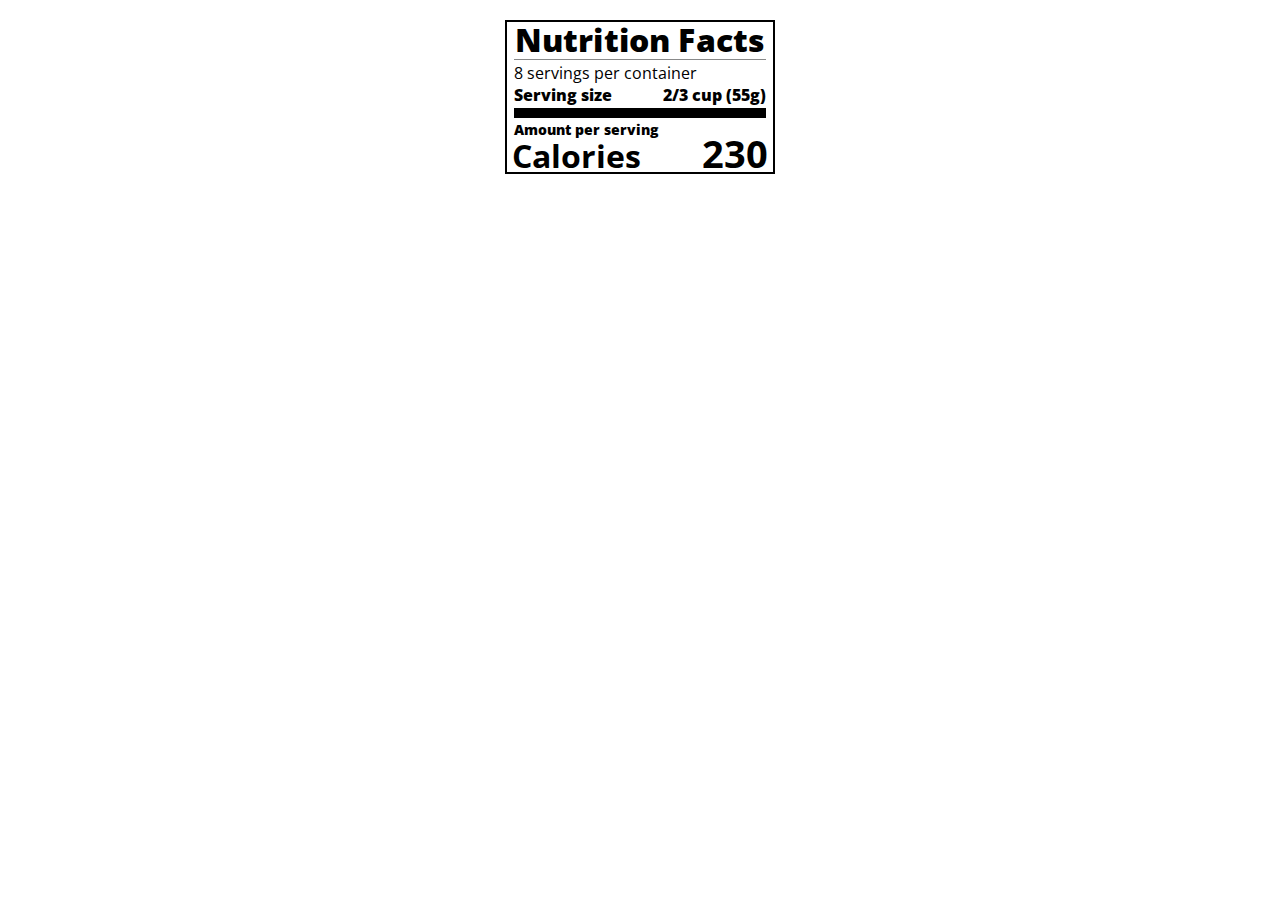
==== nutrition-fact/index.html @ 08f0ec97 "nutrition fact" ====
<!DOCTYPE html>
<html lang="en">

<head>
  <meta charset="UTF-8">
  <title>Nutrition Label</title>
  <link href="https://fonts.googleapis.com/css?family=Open+Sans:400,700,800" rel="stylesheet">
  <link href="./styles.css" rel="stylesheet">
</head>

<body>
  <div class="label">
    <header>
      <h1 class="bold">Nutrition Facts</h1>
      <div class="divider"></div>
      <p>8 servings per container</p>
      <p class="bold">Serving size <span>2/3 cup (55g)</span></p>
    </header>
    <div class="divider large"></div>
    <div class="calories-info">
      <div class="left-container">
        <h2 class="bold small-text">Amount per serving</h2>
        <p>Calories</p>
      </div>
      <span>230</span>
    </div>
    </div>
</body>
</html>
---- nutrition-fact/styles.css ----
* {
    box-sizing: border-box;
  }
  
  html {
    font-size: 16px;
  }
  
  body {
    font-family: 'Open Sans', sans-serif;
  }
  
  .label {
    border: 2px solid black;
    width: 270px;
    margin: 20px auto;
    padding: 0 7px;
  }
  
  header h1 {
    text-align: center;
    margin: -4px 0;
    letter-spacing: 0.15px
  }
  
  p {
    margin: 0;
    display: flex;
    justify-content: space-between;
  }
  
  .divider {
    border-bottom: 1px solid #888989;
    margin: 2px 0;
  }
  
  .bold {
    font-weight: 800;
  }
  
  .large {
    height: 10px;
  }
  
  .large, .medium {
    background-color: black;
    border: 0;
  }
  
  .small-text {
    font-size: 0.85rem;
  }
  
  .calories-info {
    display: flex;
    justify-content: space-between;
    align-items: flex-end;
  }
  
  .calories-info h2 {
    margin: 0;
  }
  
  .left-container p {
    margin: -5px -2px;
    font-size: 2em;
    font-weight: 700;
  }
  
  .calories-info span {
    margin: -7px -2px;
    font-size: 2.4em;
    font-weight: 700;
  }
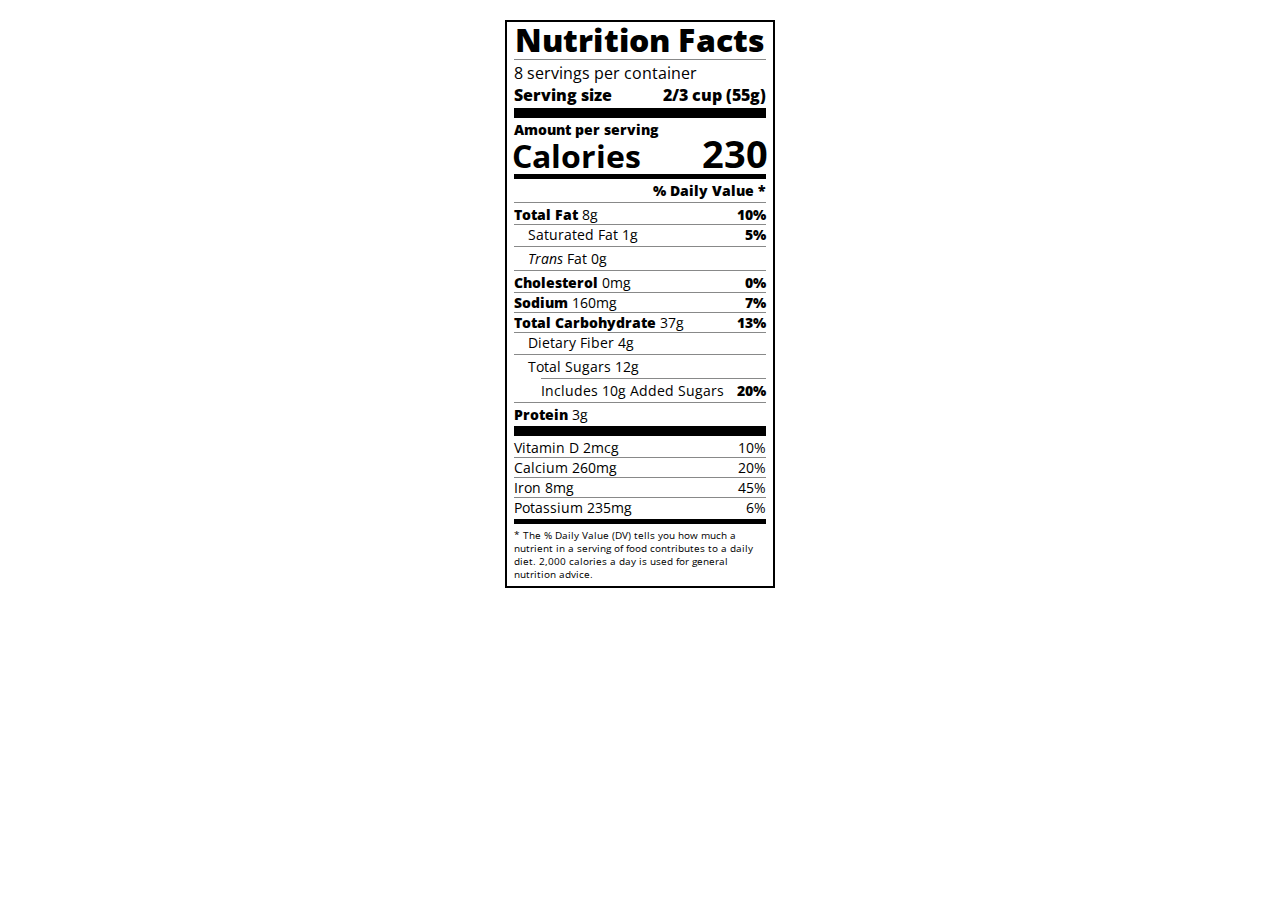
==== commit 7c2fe00f: "nutrition fact" ====
--- a/nutrition-fact/index.html
+++ b/nutrition-fact/index.html
@@ -24,6 +24,34 @@
       </div>
       <span>230</span>
     </div>
+    <div class="divider medium"></div>
+    <div class="daily-value small-text">
+      <p class="bold right no-divider">% Daily Value *</p>
+      <div class="divider"></div>
+      <p><span><span class="bold">Total Fat</span> 8g</span> <span class="bold">10%</span></p>
+      <p class="indent no-divider">Saturated Fat 1g <span class="bold">5%</span></p>
+      <div class="divider"></div>
+      <p class="indent no-divider"><span><i>Trans</i> Fat 0g</span></p>
+      <div class="divider"></div>
+      <p><span><span class="bold">Cholesterol</span> 0mg</span> <span class="bold">0%</span></p>
+      <p><span><span class="bold">Sodium</span> 160mg</span> <span class="bold">7%</span></p>
+      <p><span><span class="bold">Total Carbohydrate</span> 37g</span> <span class="bold">13%</span></p>
+      <p class="indent no-divider">Dietary Fiber 4g</p>
+      <div class="divider"></div>
+      <p class="indent no-divider">Total Sugars 12g</p>
+      <div class="divider double-indent"></div>
+      <p class="double-indent no-divider">Includes 10g Added Sugars <span class="bold">20%</span></p>
+      <div class="divider"></div>
+      <p class="no-divider"><span><span class="bold">Protein</span> 3g</span></p>
+      <div class="divider large"></div>
+      <p>Vitamin D 2mcg <span>10%</span></p>
+      <p>Calcium 260mg <span>20%</span></p>
+      <p>Iron 8mg <span>45%</span></p>
+      <p class="no-divider">Potassium 235mg <span>6%</span></p>
     </div>
+    <div class="divider medium"></div>
+    <p class="note">* The % Daily Value (DV) tells you how much a nutrient in a serving of food contributes to a daily
+      diet. 2,000 calories a day is used for general nutrition advice.</p>
+  </div>
 </body>
 </html>--- a/nutrition-fact/styles.css
+++ b/nutrition-fact/styles.css
@@ -1,74 +1,99 @@
 * {
-    box-sizing: border-box;
-  }
-  
-  html {
-    font-size: 16px;
-  }
-  
-  body {
-    font-family: 'Open Sans', sans-serif;
-  }
-  
-  .label {
-    border: 2px solid black;
-    width: 270px;
-    margin: 20px auto;
-    padding: 0 7px;
-  }
-  
-  header h1 {
-    text-align: center;
-    margin: -4px 0;
-    letter-spacing: 0.15px
-  }
-  
-  p {
-    margin: 0;
-    display: flex;
-    justify-content: space-between;
-  }
-  
-  .divider {
-    border-bottom: 1px solid #888989;
-    margin: 2px 0;
-  }
-  
-  .bold {
-    font-weight: 800;
-  }
-  
-  .large {
-    height: 10px;
-  }
-  
-  .large, .medium {
-    background-color: black;
-    border: 0;
-  }
-  
-  .small-text {
-    font-size: 0.85rem;
-  }
-  
-  .calories-info {
-    display: flex;
-    justify-content: space-between;
-    align-items: flex-end;
-  }
-  
-  .calories-info h2 {
-    margin: 0;
-  }
-  
-  .left-container p {
-    margin: -5px -2px;
-    font-size: 2em;
-    font-weight: 700;
-  }
-  
-  .calories-info span {
-    margin: -7px -2px;
-    font-size: 2.4em;
-    font-weight: 700;
-  }+  box-sizing: border-box;
+}
+
+html {
+  font-size: 16px;
+}
+
+body {
+  font-family: 'Open Sans', sans-serif;
+}
+
+.label {
+  border: 2px solid black;
+  width: 270px;
+  margin: 20px auto;
+  padding: 0 7px;
+}
+
+header h1 {
+  text-align: center;
+  margin: -4px 0;
+  letter-spacing: 0.15px
+}
+
+p {
+  margin: 0;
+  display: flex;
+  justify-content: space-between;
+}
+
+.divider {
+  border-bottom: 1px solid #888989;
+  margin: 2px 0;
+}
+
+.bold {
+  font-weight: 800;
+}
+
+.large {
+  height: 10px;
+}
+
+.large, .medium {
+  background-color: black;
+  border: 0;
+}
+
+.medium {
+  height: 5px;
+}
+
+.small-text {
+  font-size: 0.85rem;
+}
+
+
+.calories-info {
+  display: flex;
+  justify-content: space-between;
+  align-items: flex-end;
+}
+
+.calories-info h2 {
+  margin: 0;
+}
+
+.left-container p {
+  margin: -5px -2px;
+  font-size: 2em;
+  font-weight: 700;
+}
+
+.calories-info span {
+  margin: -7px -2px;
+  font-size: 2.4em;
+  font-weight: 700;
+}
+
+.right {
+  justify-content: flex-end;
+}
+
+.indent {
+  margin-left: 1em;
+}
+
+.double-indent {
+  margin-left: 2em;
+}
+
+.daily-value p:not(.no-divider) {
+  border-bottom: 1px solid #888989;
+}
+.note {
+  font-size: 0.6rem;
+  margin: 5px 0;
+}